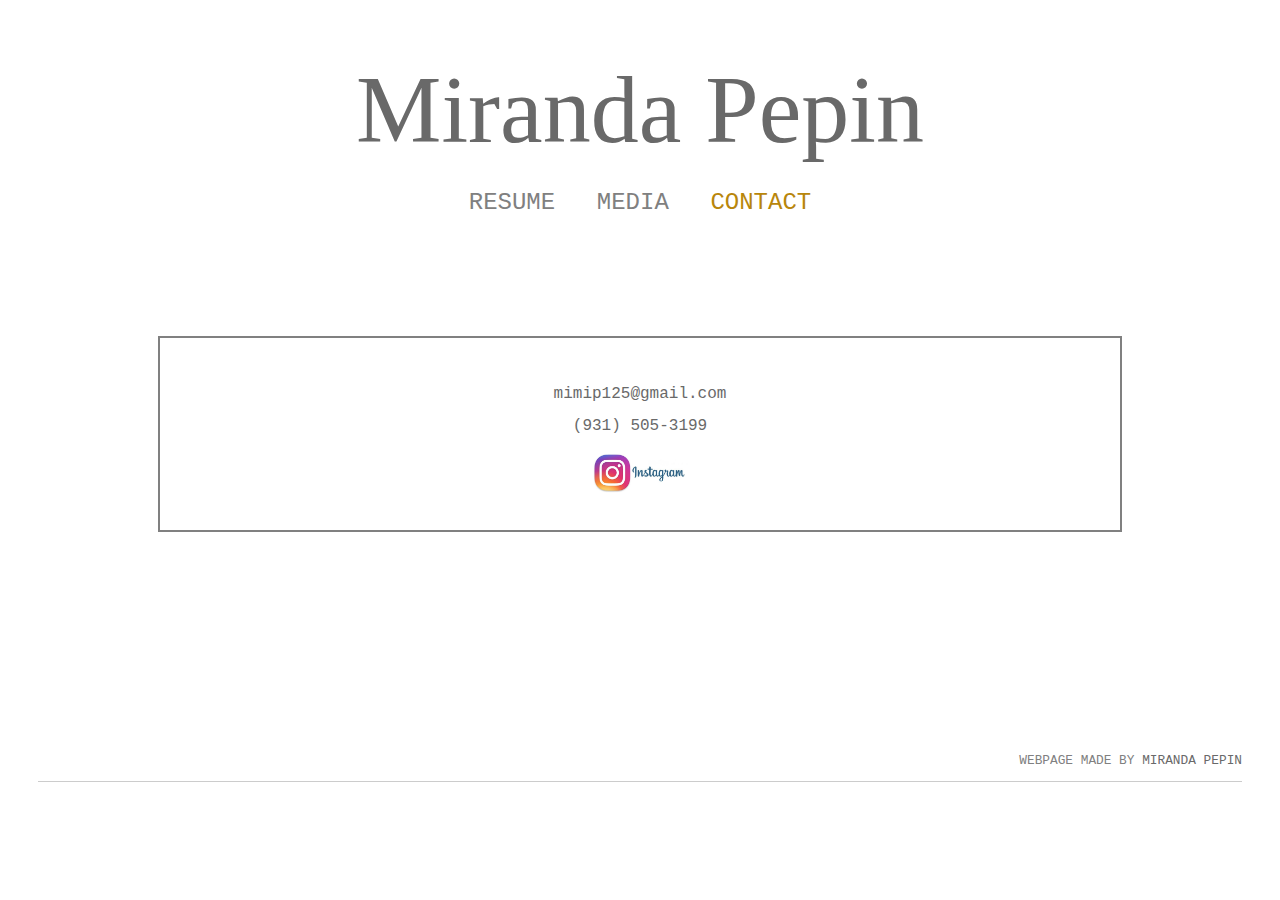
==== contact.html @ 0d859b1a "Update contact.html" ====
<!DOCTYPE html>
<html>
	<meta name="viewport" content="width=device-width, initial-scale=1.0">
<head>

<!-- your webpage info goes here -->

    <title>Miranda Pepin</title>
	<link rel="icon" 
      	type="image/png" 
      	href="MPLOGO.png"/>	
	
	<meta name="author" content="your name" />
	<meta name="description" content="" />

<!-- you should always add your stylesheet (css) in the head tag so that it starts loading before the page html is being displayed -->	
	<link rel="stylesheet" href="style.css" type="text/css" />
	<link rel="stylesheet" href="https://cdnjs.cloudflare.com/ajax/libs/font-awesome/4.7.0/css/font-awesome.min.css"/>
</head>
<body>

<!-- webpage content goes here in the body -->

	<div id="page">
		<div id="logo">
			<h1><a href="./">Miranda Pepin</a></h1>
		</div>
		<div class="topnav" id="myTopnav">
			<a href="./" style="font-size:150%">RESUME</a>
			<a href="./media.html" style="font-size:150%">MEDIA</a>
			<!--<li class="gray"><a href="./media.html">Gallery</a></li>-->
			<a href="./contact.html" style="font-size:150%" class="active">CONTACT</a>
			<a href="javascript:void(0);" class="icon" onclick="myFunction()">
		    <i class="fa fa-bars"></i>
		  </a>
		</div>
		<div id="content">
			<p>
			<br/>
			<br/>
				<a href="mailto:mimip125@gmail.com">mimip125@gmail.com</a>
			<br>
			<br/>
				<a href="tel:19315053199">(931) 505-3199</a> 
			<br/>  
			<br/>
				<a href= "https://www.instagram.com/mirandapepin/" target="_blank"><img 
								src="insta.jpg" style="width:10%"></a>
			<br/>
			<br/>
			</p>
		</div>
		<br/>
		<br/>
		<br/>
		<br/>
		<br/>
		<div id="footer">
			<p>
				Webpage made by <a href="./" target="_blank">Miranda Pepin</a>
			</p>
		</div>
	</div>	
	<script src="script.js" type="text/javascript"></script>
</body>
</html>
---- style.css ----
/*
* multi-line comment
*/
p{ line-height: 1em; }
h1, h2, h3, h4{
    color: gray;
	font-weight: normal;
	margin: 0.25em;
}
h1{ font-size: 4em; }
h2{ font-size: 1.5em; }

a{
	color: dimgray;
	text-decoration: none;
}
	a:hover,
	a:active{ color: darkgoldenrod; }

/* you can structure your code's white space so that it is as readable for when you come back in the future or for other people to read and edit quickly */

body{
    font-family: "Courier New", Courier, "Lucida Sans Typewriter", "Lucida Typewriter", monospace; color: gray; 
}
/* you can but your code all in one line like above */
#page{ margin: 30px; }
@media screen and (max-width: 450px) {
	#page{margin: 15px; }
}

/* or on different lines like below */
#logo{
	font-family: Garamond, Baskerville, "Baskerville Old Face", "Hoefler Text", "Times New Roman", serif; width: 100%; margin: 0; background: white;
	display: inline-block; background-color: ;
	text-align: center;
}
@media screen and (min-width: 601px) {
	#logo{
		 font-size: 150%; 
	}
}
@media screen and (max-width: 600px) {
	#logo{
		font-size:80%;
	}
}
/* but try and be as consist possible */

.topnav {
  overflow: hidden;
  background-color: ;
  text-align: center;
}

.topnav a {
  display: inline-block;
  color: gray;
  text-align: center;
  padding: 0px 16px;
  text-decoration: none;
  font-size: 100%;
}

.topnav a:hover {
  background-color: white;
  color: darkgoldenrod;
}

.topnav .active {
  background-color: white;
  color: darkgoldenrod;
}

.topnav .icon {
  display: none;
}

@media screen and (max-width: 450px) {
  .topnav a:not(.active) {display: none;}
  .topnav .active {
	  display: block;
	  float: left;
  }
  .topnav a.icon {
    display: block;
    float: right;
  }
}

@media screen and (max-width: 450px) {
  .topnav.responsive {position: relative;}
  .topnav.responsive .icon {
    position: absolute;
    right: 0;
    top: 0;
  }
  .topnav.responsive a {
    float: none;
    display: block;
    text-align: left;
  }
}

* {
  box-sizing: border-box;
}
img {
  vertical-align: middle;
}

/* Position the image container (needed to position the left and right arrows) */
.container {
  position: relative;
    max-width: 900px;
    margin: auto;
    background: white;
    padding: 10px;
}

/* Hide the images by default */
.mySlides {
  display: none;
}

.same {
 	width: 100%;
 	overflow: none;
}

.thumbsame {
 	width: 100%;
 	overflow: none;
}

/* Nile Scott tab */
.overlay {
  position: absolute; 
  bottom: 0; 
  background: rgb(0, 0, 0);
  background: rgba(255, 255, 255, 0.2); /* Black see-through */
  color: #f1f1f1; 
  width: 100%;
  transition: .5s ease;
  opacity:0;
  color: white;
  font-size: 20px;
  padding: 20px;
  text-align: center;
}

.container:hover .overlay {
  opacity: 1;
}
/* Add a pointer when hovering over the thumbnail images */
.cursor {
  cursor: pointer;
}

/* Next & previous buttons */
.prev,
.next {
  cursor: pointer;
  position: absolute;
  top: 50%;
  width: auto;
  padding: 16px;
  margin-top: -50px;
  color: darkgoldenrod;
  font-weight: bold;
  font-size: 20px;
  border-radius: 0 3px 3px 0;
  user-select: none;
  -webkit-user-select: none;
}

/* Position the "next button" to the right */
.next {
  right: 1%;
  border-radius: 3px 0 0 3px;
}

/* On hover, add a black background color with a little bit see-through */
.prev:hover,
.next:hover {
  background-color: rgba(255, 255, 255, 0.2);
}

/* Number text (1/3 etc) */
 .numbertext {
  color: #f2f2f2;
  font-size: 12px;
  padding: 8px 12px;
  position: absolute;
  top: 0;
}

/* Container for image text */
.caption-container {
  text-align: center;
  background-color: ;
  padding: 2px 16px;
  color: black;
}

.row:after {
  content: "";
  display: table;
  clear: both;
}
.thumbnails {
	text-align: center;
}
/*columns side by side */
.column {
  display: inline-block;
  width: 20%;
}

.mediacolumn {
	display: inline-block;
	width:15%;
}

/* Add a transparency effect for thumnbail images */
.demo {
  opacity: 0.6;
}

.active,
.demo:hover {
  opacity: 1;
}

.center {
    display: block;
    margin-left: auto;
    margin-right: auto;
    width: 50%;
}
#img {
    display: block;
	text-align: center;
    margin: 0 auto;
}	
#resume{
    width: 100%
    display: inline-block;
    text-align: center;
    margin: 0;
}
#content{
	border: 0.2vw solid gray;
	width: 100%
	display: inline-block;
	text-align: center;
	margin: 10%;
}
#footer{
	display: block;
	border-bottom: 1px #ccc solid;
	margin-bottom: 10px;
}
	#footer p{
		text-align: right;
		text-transform: uppercase;
		font-size: 80%;
		color: grey;
	}

/* multiple styles seperated by a , */
#content,
ul li a{ box-shadow: white; }
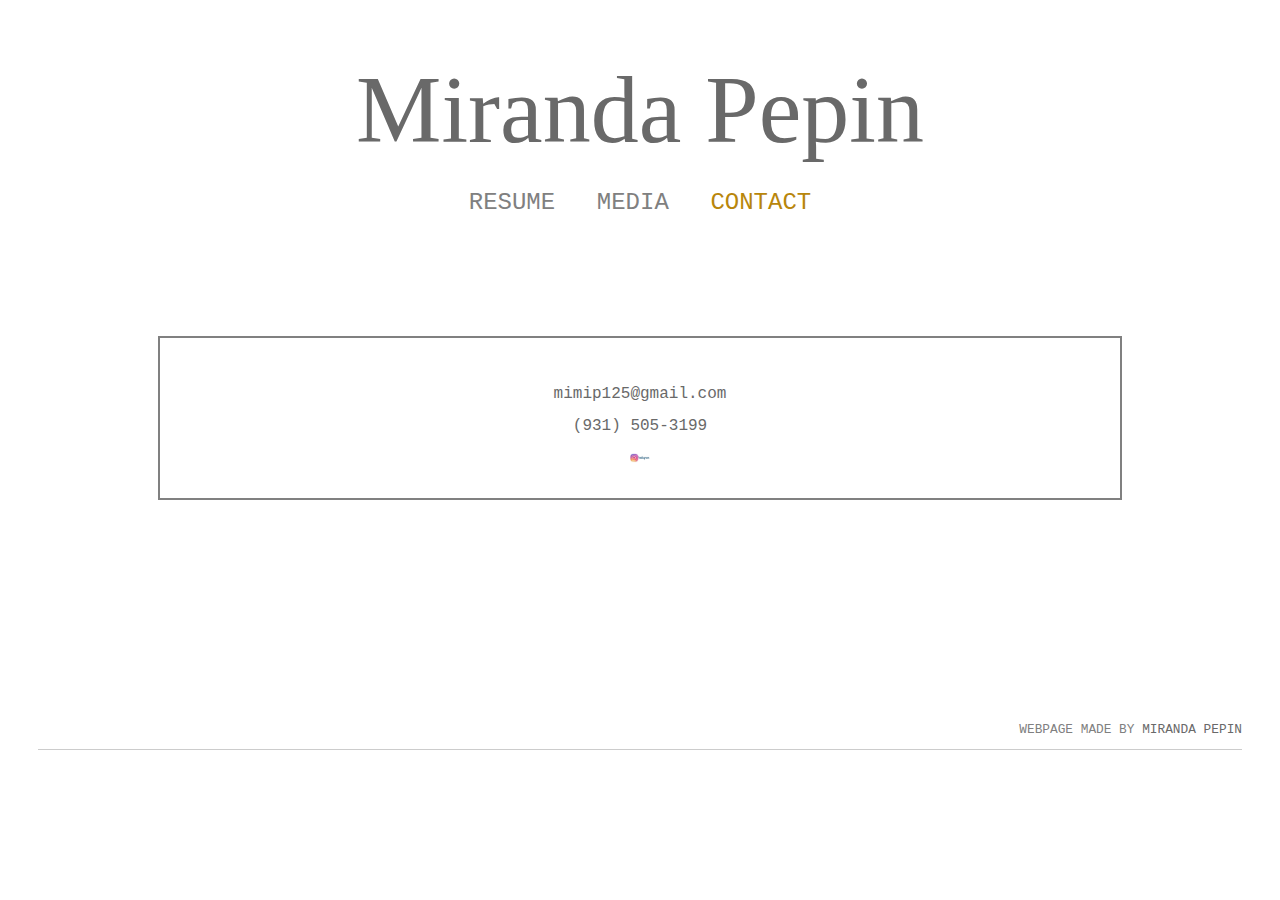
==== commit 320a7c73: "Update contact.html" ====
--- a/contact.html
+++ b/contact.html
@@ -46,7 +46,7 @@
 			<br/>  
 			<br/>
 				<a href= "https://www.instagram.com/mirandapepin/" target="_blank"><img 
-								src="insta.jpg" style="width:10%"></a>
+								src="insta.jpg" style="width:20px"></a>
 			<br/>
 			<br/>
 			</p>
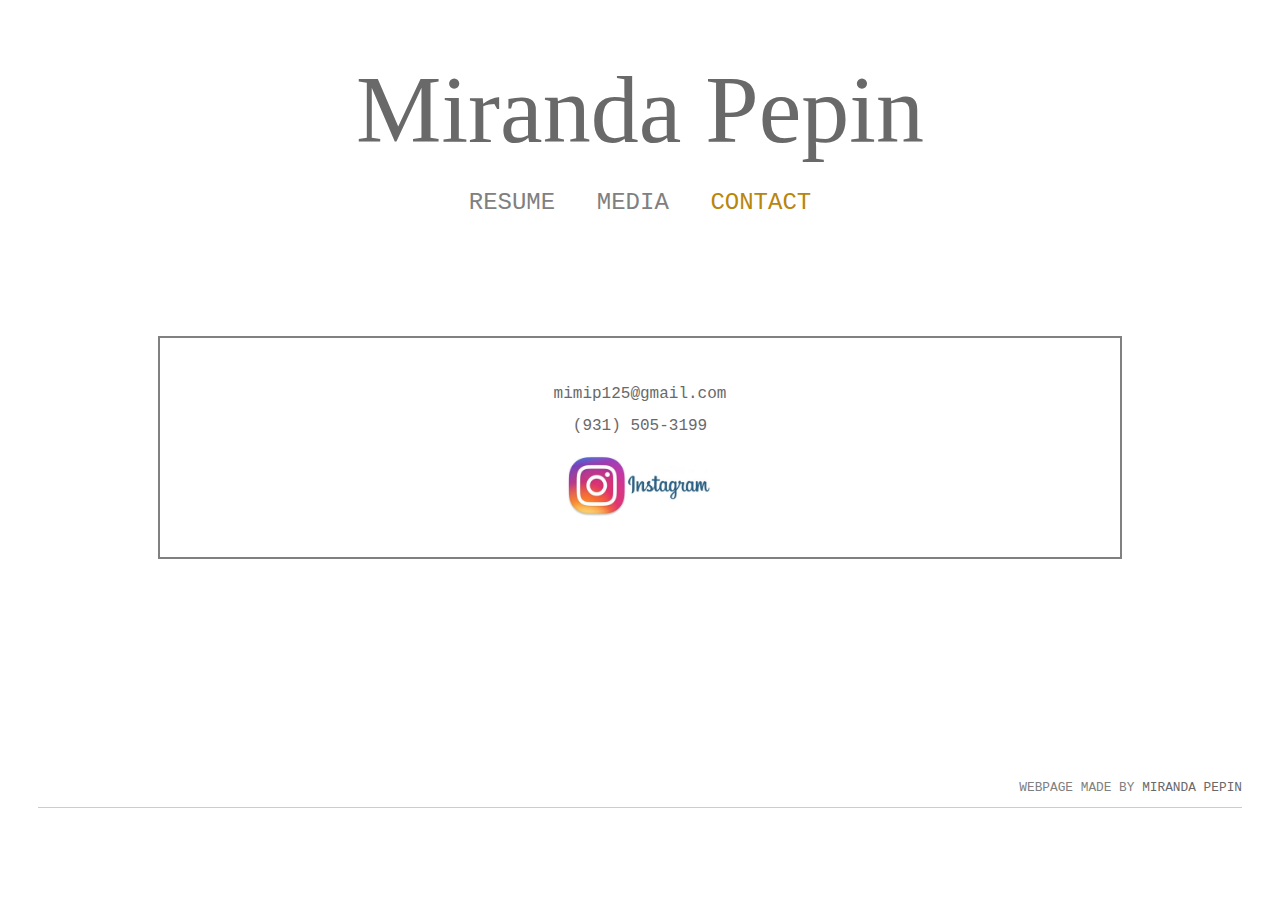
==== commit e35a77c5: "Update contact.html" ====
--- a/contact.html
+++ b/contact.html
@@ -46,7 +46,7 @@
 			<br/>  
 			<br/>
 				<a href= "https://www.instagram.com/mirandapepin/" target="_blank"><img 
-								src="insta.jpg" style="width:20px"></a>
+								src="insta.jpg" style="width:150px"></a>
 			<br/>
 			<br/>
 			</p>
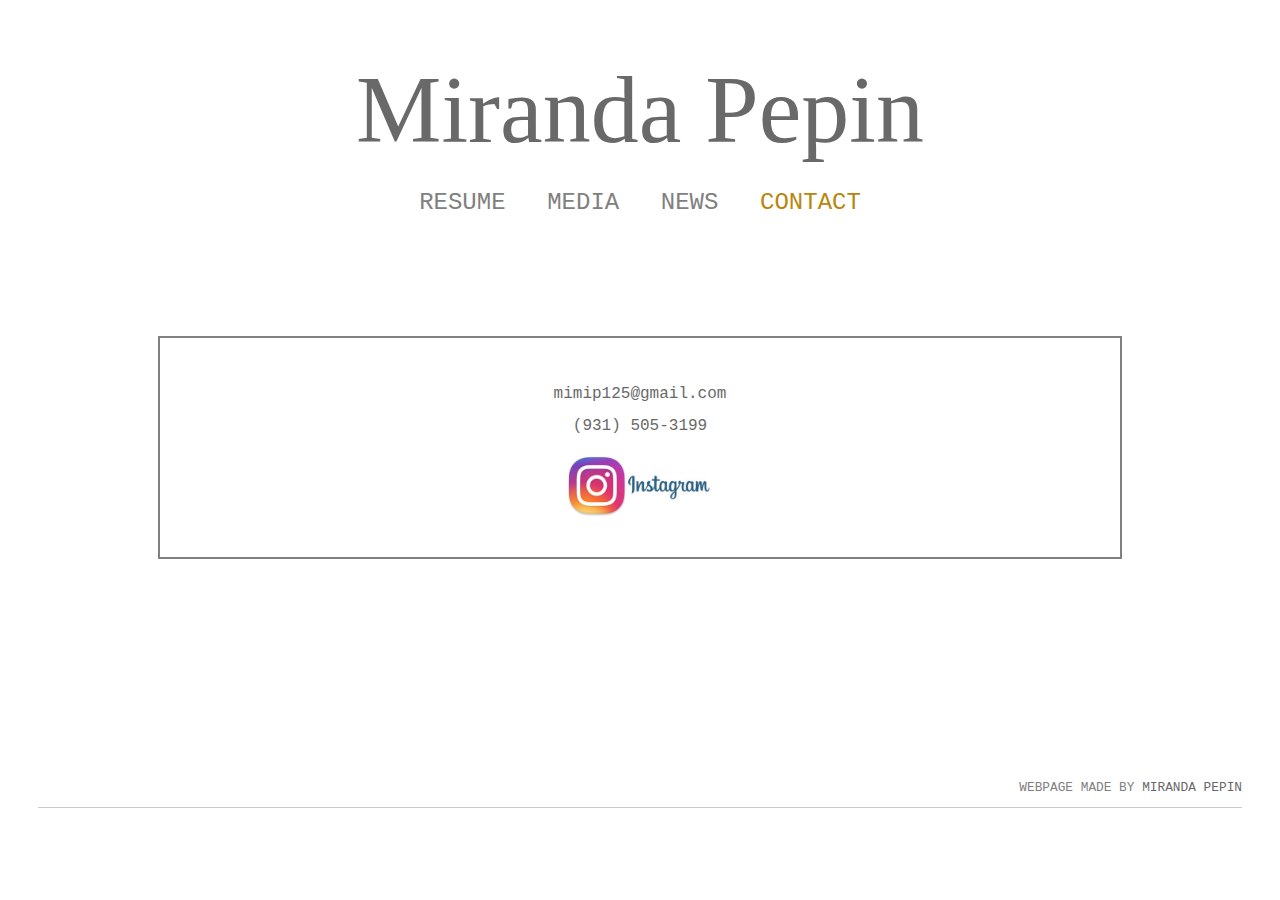
==== commit e21741c0: "Update contact.html" ====
--- a/contact.html
+++ b/contact.html
@@ -11,8 +11,8 @@
       	type="image/png" 
       	href="MPLOGO.png"/>	
 	
-	<meta name="author" content="your name" />
-	<meta name="description" content="" />
+	<meta name="author" content="Miranda Pepin" />
+	<meta name="description" content="Get in touch!" />
 
 <!-- you should always add your stylesheet (css) in the head tag so that it starts loading before the page html is being displayed -->	
 	<link rel="stylesheet" href="style.css" type="text/css" />
@@ -24,13 +24,13 @@
 
 	<div id="page">
 		<div id="logo">
-			<h1><a href="./">Miranda Pepin</a></h1>
+			<h1><a href="./" class="class2">Miranda Pepin</a></h1>
 		</div>
 		<div class="topnav" id="myTopnav">
-			<a href="./" style="font-size:150%">RESUME</a>
-			<a href="./media.html" style="font-size:150%">MEDIA</a>
-			<!--<li class="gray"><a href="./media.html">Gallery</a></li>-->
-			<a href="./contact.html" style="font-size:150%" class="active">CONTACT</a>
+			<a href="./" style="font-size:150%" class="class2">RESUME</a>
+			<a href="./media.html" style="font-size:150%" class="class2">MEDIA</a>
+			<a href="./news.html" style="font-size:150%" class="class2">NEWS</a>
+			<a href="./contact.html" style="font-size:150%" class="class2 active">CONTACT</a>
 			<a href="javascript:void(0);" class="icon" onclick="myFunction()">
 		    <i class="fa fa-bars"></i>
 		  </a>
@@ -39,13 +39,13 @@
 			<p>
 			<br/>
 			<br/>
-				<a href="mailto:mimip125@gmail.com">mimip125@gmail.com</a>
+				<a href="mailto:mimip125@gmail.com" class="class1">mimip125@gmail.com</a>
 			<br>
 			<br/>
-				<a href="tel:19315053199">(931) 505-3199</a> 
+				<a href="tel:19315053199" class="class1">(931) 505-3199</a> 
 			<br/>  
 			<br/>
-				<a href= "https://www.instagram.com/mirandapepin/" target="_blank"><img 
+				<a href= "https://www.instagram.com/mirandapepin/" class="class2" target="_blank"><img 
 								src="insta.jpg" style="width:150px"></a>
 			<br/>
 			<br/>
@@ -58,7 +58,7 @@
 		<br/>
 		<div id="footer">
 			<p>
-				Webpage made by <a href="./" target="_blank">Miranda Pepin</a>
+				Webpage made by <a href="./" class="class1" target="_blank">Miranda Pepin</a>
 			</p>
 		</div>
 	</div>	
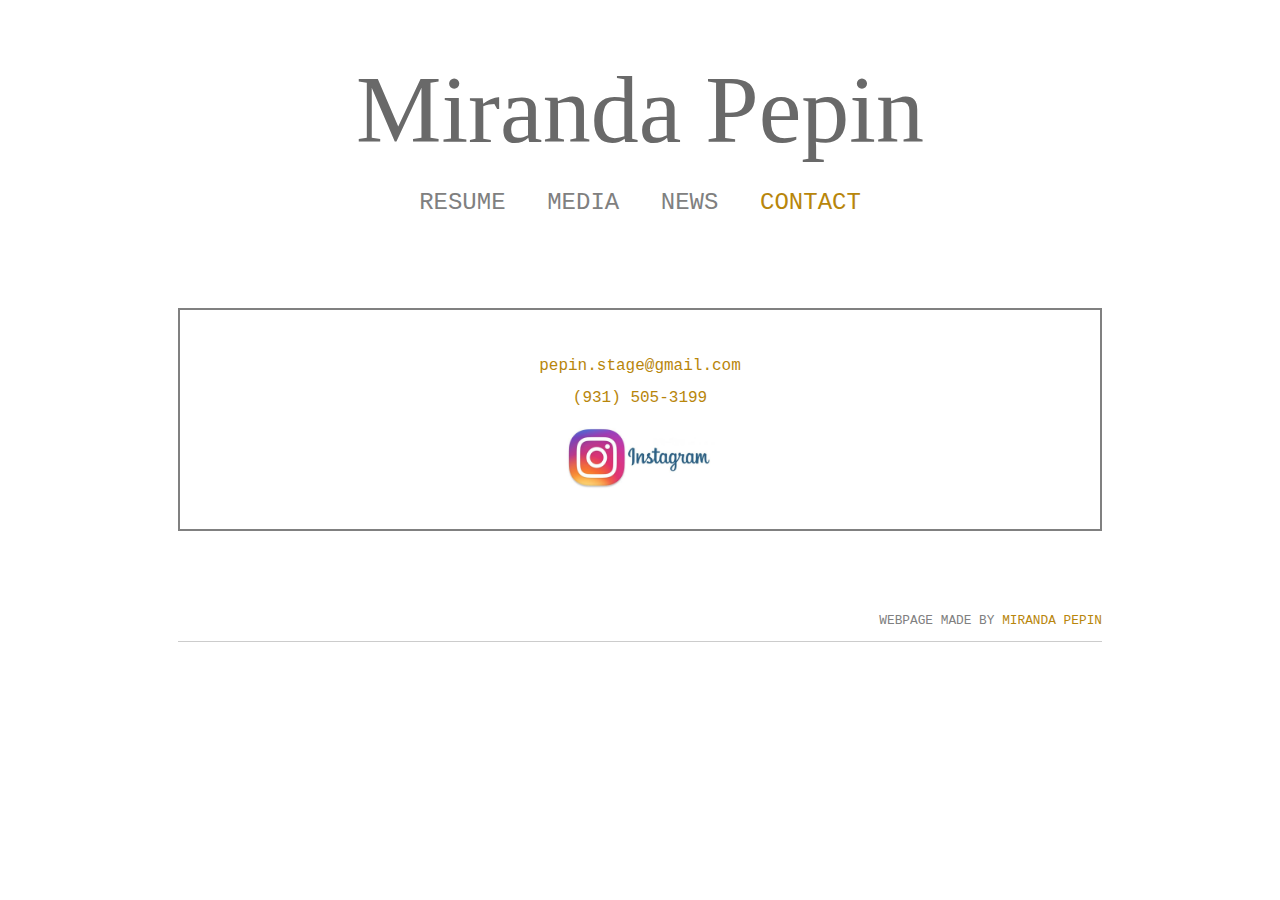
==== commit 41d05266: "Update contact.html" ====
--- a/contact.html
+++ b/contact.html
@@ -39,7 +39,7 @@
 			<p>
 			<br/>
 			<br/>
-				<a href="mailto:mimip125@gmail.com" class="class1">mimip125@gmail.com</a>
+				<a href="mailto:pepin.stage@gmail.com" class="class1">pepin.stage@gmail.com</a>
 			<br>
 			<br/>
 				<a href="tel:19315053199" class="class1">(931) 505-3199</a> 
--- a/style.css
+++ b/style.css
@@ -1,26 +1,33 @@
+*{box-sizing: border-box;}
+html{ margin: auto; max-width: 1000px;}	
 /*
 * multi-line comment
 */
 p{ line-height: 1em; }
 h1, h2, h3, h4{
-    color: gray;
+    color: dimgray;
 	font-weight: normal;
 	margin: 0.25em;
 }
 h1{ font-size: 4em; }
 h2{ font-size: 1.5em; }
 
-a{
+a.class1{
+	color: darkgoldenrod;
+	text-decoration: none;
+}
+	a.class1:hover,
+	a.class1:active{ color: dimgray; }
+a.class2{
 	color: dimgray;
 	text-decoration: none;
 }
-	a:hover,
-	a:active{ color: darkgoldenrod; }
-
+	a.class2:hover,
+	a.class2:active{ color: darkgoldenrod; }
 /* you can structure your code's white space so that it is as readable for when you come back in the future or for other people to read and edit quickly */
 
 body{
-    font-family: "Courier New", Courier, "Lucida Sans Typewriter", "Lucida Typewriter", monospace; color: gray; 
+    font-family: "Courier New", Courier, "Lucida Sans Typewriter", "Lucida Typewriter", monospace; color: gray;
 }
 /* you can but your code all in one line like above */
 #page{ margin: 30px; }
@@ -30,9 +37,8 @@
 
 /* or on different lines like below */
 #logo{
-	font-family: Garamond, Baskerville, "Baskerville Old Face", "Hoefler Text", "Times New Roman", serif; width: 100%; margin: 0; background: white;
-	display: inline-block; background-color: ;
-	text-align: center;
+	font-family: Garamond, Baskerville, "Baskerville Old Face", "Hoefler Text", "Times New Roman", serif; width: 100%; margin: 0; 
+	background: white; color: gray; display: inline-block; background-color: ; text-align: center;
 }
 @media screen and (min-width: 601px) {
 	#logo{
@@ -215,21 +221,56 @@
   display: inline-block;
   width: 20%;
 }
-
 .mediacolumn {
 	display: inline-block;
 	width:15%;
 }
 
+.newscolumn {
+	width: 34%;
+}
+
+.textcolumn {
+	padding: 10px;
+	text-align: left;
+	width: 66%;
+}
+
+.right{
+	float: right;
+}
+.left{
+	float: left;
+}
+
+
+@media screen and (max-width: 900px) {
+    .textcolumn {
+        width: 50%;
+    }
+     .newscolumn {
+        width: 50%;
+    }
+}
+
+@media screen and (max-width: 600px) {
+    .textcolumn {
+        width: 100%;
+    }
+     .newscolumn {
+        width: 100%;
+    }
+	.mediacolumn {
+		width: 13%;
+	}
+}
+
 /* Add a transparency effect for thumnbail images */
 .demo {
-  opacity: 0.6;
-}
-
-.active,
+	opacity: 0..active,}
 .demo:hover {
   opacity: 1;
-}
+	}
 
 .center {
     display: block;
@@ -243,29 +284,30 @@
     margin: 0 auto;
 }	
 #resume{
-    width: 100%
+    width: 100%;
     display: inline-block;
     text-align: center;
     margin: 0;
 }
 #content{
 	border: 0.2vw solid gray;
-	width: 100%
+	width: 100%;
 	display: inline-block;
 	text-align: center;
-	margin: 10%;
+	margin-top: 10%;
+	/*margin: 10%;*/
 }
 #footer{
 	display: block;
 	border-bottom: 1px #ccc solid;
 	margin-bottom: 10px;
 }
-	#footer p{
-		text-align: right;
-		text-transform: uppercase;
-		font-size: 80%;
-		color: grey;
-	}
+#footer p{
+	text-align: right;
+	text-transform: uppercase;
+	font-size: 80%;
+	color: grey;
+}
 
 /* multiple styles seperated by a , */
 #content,
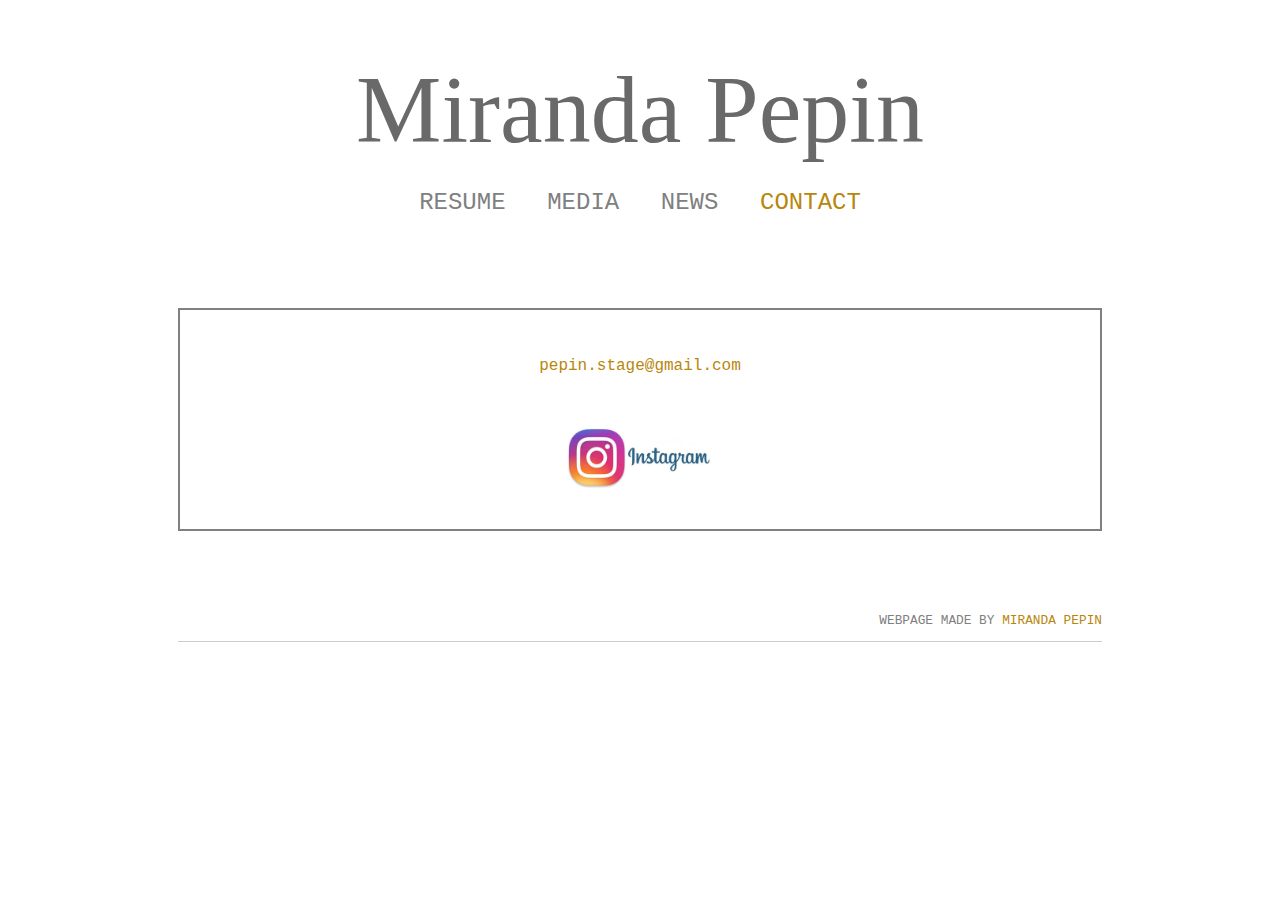
==== commit 94242f49: "Update contact.html" ====
--- a/contact.html
+++ b/contact.html
@@ -42,7 +42,7 @@
 				<a href="mailto:pepin.stage@gmail.com" class="class1">pepin.stage@gmail.com</a>
 			<br>
 			<br/>
-				<a href="tel:19315053199" class="class1">(931) 505-3199</a> 
+			<!--	<a href="tel:19315053199" class="class1">(931) 505-3199</a> -->
 			<br/>  
 			<br/>
 				<a href= "https://www.instagram.com/mirandapepin/" class="class2" target="_blank"><img 
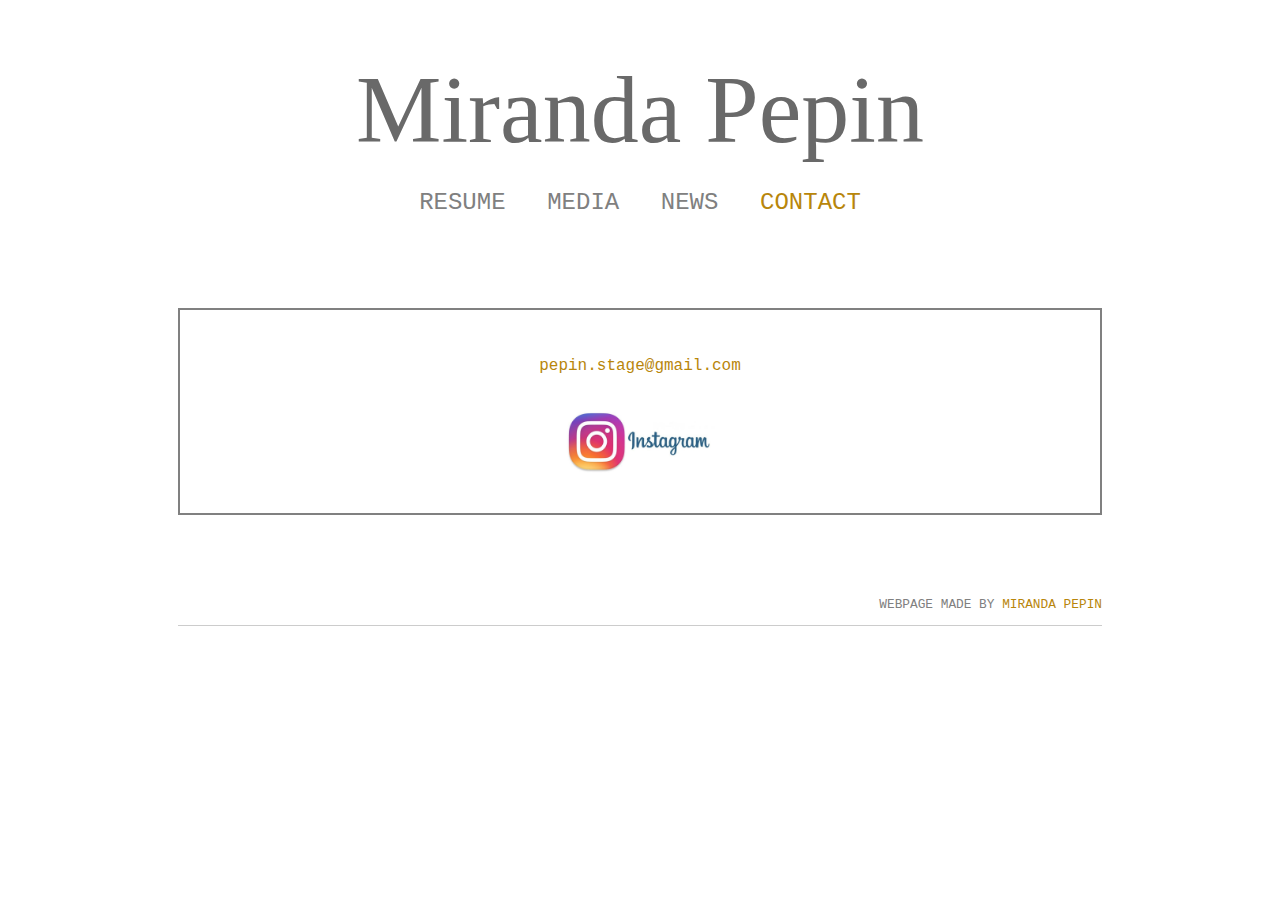
==== commit 461a54e4: "Update contact.html" ====
--- a/contact.html
+++ b/contact.html
@@ -42,8 +42,8 @@
 				<a href="mailto:pepin.stage@gmail.com" class="class1">pepin.stage@gmail.com</a>
 			<br>
 			<br/>
-			<!--	<a href="tel:19315053199" class="class1">(931) 505-3199</a> -->
-			<br/>  
+			<!--	<a href="tel:19315053199" class="class1">(931) 505-3199</a>
+			<br/>  -->
 			<br/>
 				<a href= "https://www.instagram.com/mirandapepin/" class="class2" target="_blank"><img 
 								src="insta.jpg" style="width:150px"></a>
